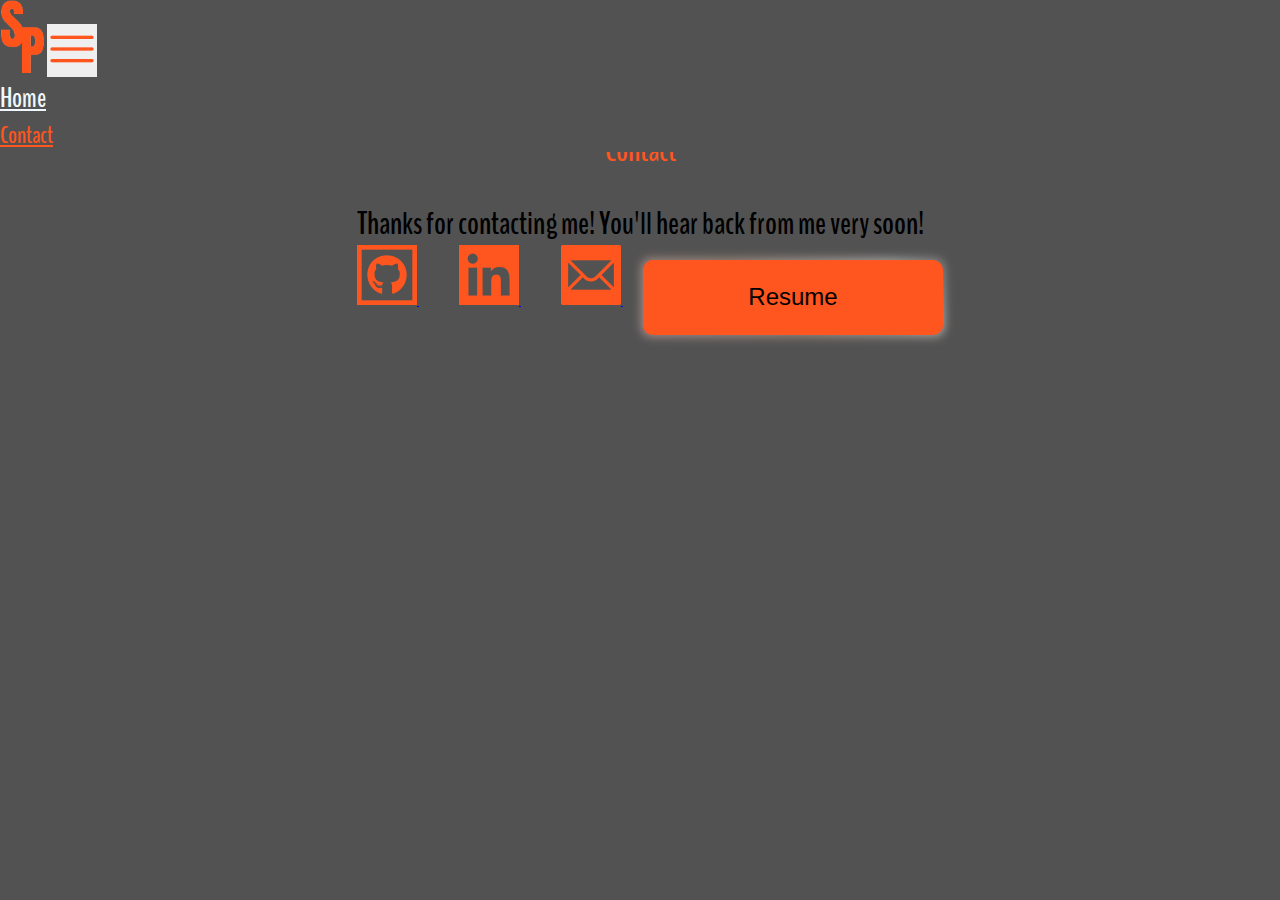
==== thanks.html @ dfcffd14 "updated site" ====
<!DOCTYPE html>
<html lang="en">
  <head>
    <meta charset="UTF-8" />
    <meta http-equiv="X-UA-Compatible" content="IE=edge" />
    <meta name="viewport" content="width=device-width, initial-scale=1.0" />
    <title>Serjay Parks</title>

    <link
      href="https://cdn.jsdelivr.net/npm/bootstrap@5.3.0-alpha1/dist/css/bootstrap.min.css"
      rel="stylesheet"
      integrity="sha384-GLhlTQ8iRABdZLl6O3oVMWSktQOp6b7In1Zl3/Jr59b6EGGoI1aFkw7cmDA6j6gD"
      crossorigin="anonymous"
    />

    <link rel="stylesheet" href="styles.css" />
  </head>
  <header>
    <nav class="navbar navbar-expand-sm">
      <div class="container-fluid">
        <a class="navbar-brand" href="/"
          ><img width="45px" src="./Page Icons/SPLogo.png" alt="" srcset=""
        /></a>
        <button
          class="navbar-toggler"
          type="button"
          data-bs-toggle="collapse"
          data-bs-target="#navbarNav"
          aria-controls="navbarNav"
          aria-expanded="false"
          aria-label="Toggle navigation"
          style="border-style: none"
        >
          <img src="./Page Icons/icons8-menu-rounded-50.png" alt="" srcset="" />
        </button>
        <div
          class="collapse navbar-collapse justify-content-center red"
          id="navbarNav"
        >
          <ul class="navbar-nav link-group">
            <li
              class="nav-item link"
              data-bs-target="#navbarNav"
              data-bs-toggle="collapse"
            >
              <a class="nav-link" href="/">Home</a>
            </li>

            <li
              class="nav-item link active"
              data-bs-target="#navbarNav"
              data-bs-toggle="collapse"
            >
              <a class="nav-link red" href="#">Contact</a>
            </li>
          </ul>
        </div>
      </div>
    </nav>
  </header>

  <body>
    <!-- Nav Bar -->

    <!-- contact section -->
    <section class="contact-section active">
      <h1 class="sectionTitle">Contact</h1>
      <h1 style="text-align: center">
        Thanks for contacting me! You'll hear back from me very soon!
      </h1>

      <div style="text-align: center">
        <a style="padding: 20px" href="https://github.com/SerjayP">
          <img src="./Page-icons-larger/icons8-github-squared-60.png" />
        </a>

        <a
          style="padding: 20px"
          href="https://www.linkedin.com/in/serjayparks/"
        >
          <img src="./Page-icons-larger/icons8-linkedin-60.png" />
        </a>

        <a
          style="padding: 20px"
          href="mailto:Contact@serjayparks.com?subject=Looking to connect"
          ><img src="./Page-icons-larger/icons8-mail-60.png" />
        </a>

        <a href="./images/SerjayParks_Resume-2.pdf" target="_blank">
          <button class="glow-on-hover1">Resume</button></a
        >
      </div>
    </section>
  </body>
</html>
---- styles.css ----
@import url("https://fonts.googleapis.com/css2?family=BenchNine:wght@700&display=swap");
* {
  margin: 0;
  padding: 0;
  box-sizing: border-box;
}
html {
  width: 100%;
  height: 100%;
}

body {
  width: 100%;
  display: block;
  /* display: flex; */
  margin: auto;
  background: #535252;
  color: rgb(0, 0, 0);
  font-family: "BenchNine", sans-serif;
  font-weight: 700;
}
/*--------------------------- Navigation --------------------------- */
.navbar {
  width: 100%;
  position: fixed;
  z-index: 9;
  background: #535252;
  color: rgb(255, 255, 255);
}
.nav-link {
  color: aliceblue;
}
.link {
  color: antiquewhite;
  font-size: 3vh;
}
.nav-link:hover {
  color: #f7b9a7;
}

.link:active {
  color: #ff551f;
}

.card {
  margin: 10px;
}
.Placeholder {
  background-color: rgb(81, 81, 81);
}

.cardBody {
  background-color: black;
  border-bottom-left-radius: 5px;
  border-bottom-right-radius: 5px;
}
.red {
  color: #ff551f;
  font-size: x-large;
}
/* --------------------------- Home section --------------------------- */
.home-section.active,
.project-section.active,
.about-section.active,
.contact-section.active {
  padding-top: 99px;
  opacity: 1;
  z-index: 8;
  position: relative;
  height: 100%;
}

.home-section {
  width: 100%;
  min-height: 100%;
  display: flex;
  align-items: center;
  position: fixed;
  top: 0;
  opacity: 0;
  transition: 1;
  overflow-y: hidden;
}

.headerImage {
  display: flex;
  width: 100%;
  min-height: 100vh;
  background-size: cover;
  background-repeat: no-repeat;
  background-position: center;
  background-image: url("./images/Untitled@2x.png");
  align-items: center;
  justify-content: center;
  color: #ff551f;
  margin-bottom: -100px;
}
.imageText {
  text-align: center;
}
.imageText > h1 {
  font-size: 3rem;
}
.imageText > h2 {
  color: #f7b9a7;
}
/* --------------------------- Projects section --------------------------- */
.project-section {
  width: 100%;
  min-height: 100vh;
  padding: 150px 25px 100px;
  position: fixed;
  top: 0;
  transition: 1s;
  opacity: 0;
}
.card {
  margin: 10px;
  width: 100%;
}
.Placeholder {
  background-color: rgb(58, 57, 57);
}

.cardBody {
  background-color: black;
  font-size: large;
  color: #a9a9a9;
  border-bottom-left-radius: 5px;
  border-bottom-right-radius: 5px;
}

.noBorder {
  border: none;
  min-height: fit-content;
}
.contentHover {
  position: relative;
  margin: auto;
  overflow: hidden;
}

.contentHover .content-overlay {
  background: rgba(0, 0, 0, 0.7);
  position: absolute;
  height: 100%;
  width: 100%;
  left: 0;
  top: 0;
  bottom: 0;
  right: 0;
  opacity: 0;
  -webkit-transition: all 0.4s ease-in-out 0s;
  -moz-transition: all 0.4s ease-in-out 0s;
  transition: all 0.4s ease-in-out 0s;
}

.contentHover:hover .content-overlay {
  opacity: 1;
}

.content-image {
  width: 100%;
}
.githubLink {
  color: #a9a9a9;
  text-align: center;
}
.githubLink:hover {
  color: #f7b9a7;
}
.content-details {
  position: absolute;
  text-align: center;
  padding-left: 1em;
  padding-right: 1em;
  width: 100%;
  top: 50%;
  left: 50%;
  opacity: 0;
  transform: translate(-50%, -50%);
  transition: all 0.3s ease-in-out 0s;
}

.contentHover:hover .content-details {
  top: 50%;
  left: 50%;
  opacity: 1;
}

.content-details {
  color: #ff551f;
  font-weight: 500;
  letter-spacing: 0.15em;
  margin-bottom: 0.5em;
  text-transform: uppercase;
}

.fadeIn-bottom {
  top: 80%;
}
.sectionTitle {
  color: #ff551f;
  text-align: center;
  padding-top: 30px;
  padding-bottom: 30px;
}

/* --------------------------- about-section --------------------------- */

.about-section {
  width: 100%;
  padding: 150px 50px 0;
  position: fixed;
  height: 100%;
  opacity: 0;
  transition: 1s;
  text-align: center;
}
.col {
  padding: 10px;
}
.aboutMeBody {
  background-color: #ffffff;
  border-radius: 10px;
  color: #777777;
}
#skills {
  text-align: center;
}

.button > button {
  margin-top: 40px;
}

.button > button:hover {
  color: #ff551f;
}
.glow-on-hover {
  width: 300px;
  height: 75px;
  border: none;
  outline: none;
  color: rgb(0, 0, 0);
  background: #ffffff;
  cursor: pointer;
  position: relative;
  font-size: 150%;
  z-index: 0;
  border-radius: 10px;
}

.glow-on-hover:before {
  content: "";
  background: linear-gradient(
    45deg,
    #ff0000,
    #ff7300,
    #fffb00,
    #48ff00,
    #00ffd5,
    #002bff,
    #7a00ff,
    #ff00c8,
    #ff0000
  );
  position: absolute;
  top: -2px;
  left: -2px;
  background-size: 400%;
  z-index: -1;
  filter: blur(5px);
  width: calc(100% + 4px);
  height: calc(100% + 4px);
  animation: glowing 20s linear infinite;
  opacity: 1;
  transition: opacity 0.3s ease-in-out;
  border-radius: 10px;
}

.glow-on-hover:active {
  color: #ffffff;
}

.glow-on-hover:active:after {
  background: white;
}

.glow-on-hover:after {
  z-index: -1;
  content: "";
  position: absolute;
  width: 100%;
  height: 100%;
  background: #ffffff;
  left: 0;
  top: 0;
  border-radius: 10px;
}

@keyframes glowing {
  0% {
    background-position: 0 0;
  }
  50% {
    background-position: 400% 0;
  }
  100% {
    background-position: 0 0;
  }
}

/* ---------------------- contact section ----------------------*/
.contact-section {
  padding: 150px 25px 0;
  position: fixed;
  opacity: 0;
  transition: 1s;
  height: 100%;
  padding-top: -50px;
}
form {
  background-color: #000000;
  border-radius: 10px;
  color: #a9a9a9;
  padding-bottom: 40px;
  height: 100%;
}
input {
  margin-top: 0.5rem;
}
.form-control::placeholder {
  font-weight: bold;
  opacity: 0.5;
  color: rgba(121, 121, 121, 0.605);
}

.formTitle {
  text-align: center;
}
.wrap {
  display: inline-block;
}
.glow-on-hover1 {
  width: 300px;
  height: 75px;
  border: none;
  outline: none;
  color: rgb(0, 0, 0);
  background: #e10000;
  cursor: pointer;
  position: relative;
  font-size: 150%;
  z-index: 0;
  border-radius: 10px;
}

.glow-on-hover1:before {
  content: "";
  background: linear-gradient(
    45deg,
    #a38b8b,
    #988678,
    #a3a3a2,
    #3a3a3a,
    #202020,
    #b8bcd0,
    #9f9fa0,
    #5a5a5a,
    #f5f2f2
  );
  position: absolute;
  top: -2px;
  left: -2px;
  background-size: 400%;
  z-index: -1;
  filter: blur(5px);
  width: calc(100% + 4px);
  height: calc(100% + 4px);
  animation: glowing 20s linear infinite;
  opacity: 1;
  transition: opacity 0.3s ease-in-out;
  border-radius: 10px;
}

.glow-on-hover1:active {
  color: #fdfdfd;
}

.glow-on-hover1:active:after {
  background: rgb(255, 255, 255);
}

.glow-on-hover1:after {
  z-index: -1;
  content: "";
  position: absolute;
  width: 100%;
  height: 100%;
  background: #ff551f;
  left: 0;
  top: 0;
  border-radius: 10px;
}

@keyframes glowing {
  0% {
    background-position: 0 0;
  }
  50% {
    background-position: 400% 0;
  }
  100% {
    background-position: 0 0;
  }
}
/* Footer */
.footer {
  position: relative;
  left: 0;
  bottom: 0;
  width: 100%;
  /* background-color: black; */
  color: white;
  text-align: center;
  z-index: 9;
}

/* ------------  Media  ------------ */
@media only screen and (max-device-width: 1366px) {
  .mobile {
    width: 100%;
  }
}
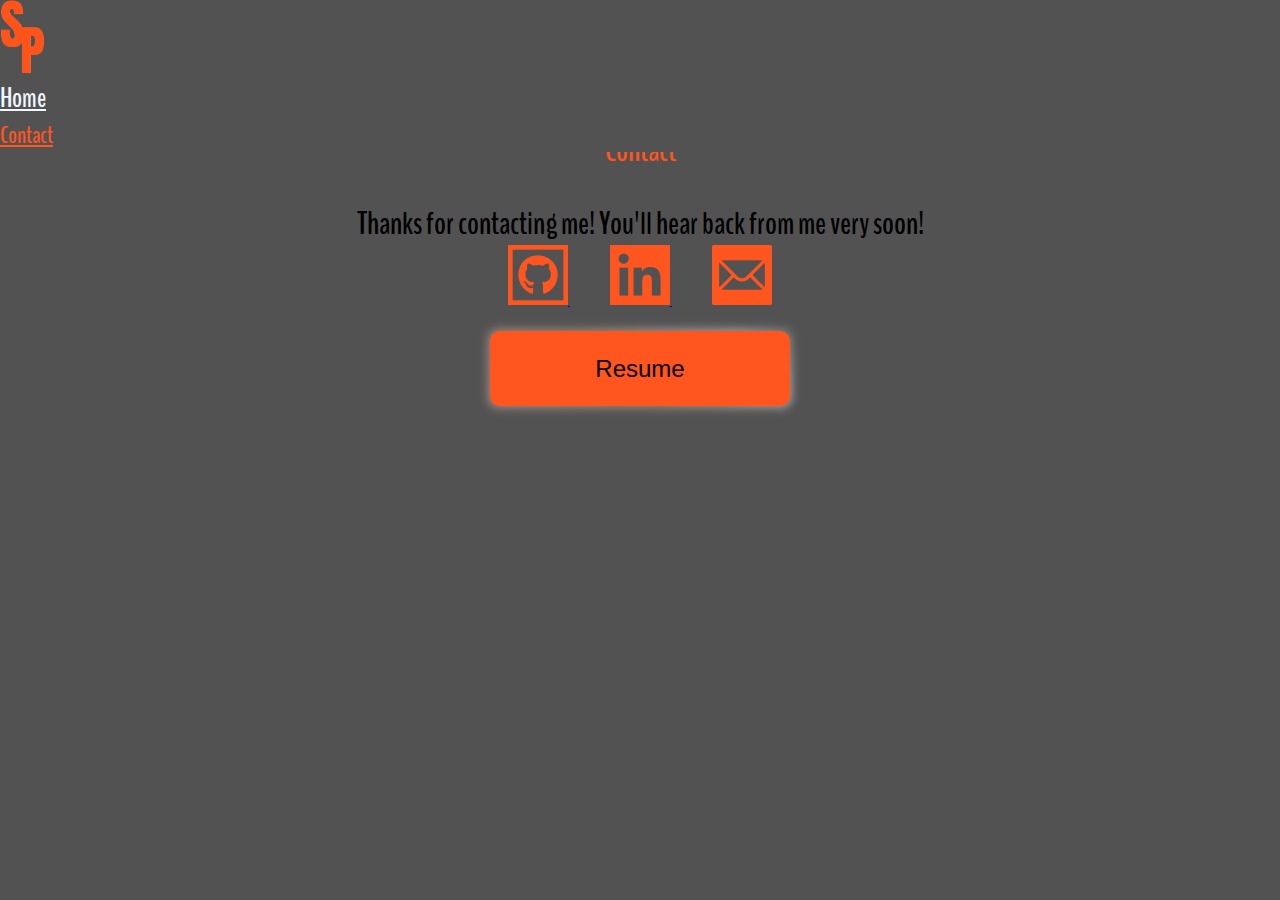
==== commit 597da9b4: "improvements" ====
--- a/thanks.html
+++ b/thanks.html
@@ -4,7 +4,7 @@
     <meta charset="UTF-8" />
     <meta http-equiv="X-UA-Compatible" content="IE=edge" />
     <meta name="viewport" content="width=device-width, initial-scale=1.0" />
-    <title>Serjay Parks</title>
+    <title>Serjay Parks Portfolio</title>
 
     <link
       href="https://cdn.jsdelivr.net/npm/bootstrap@5.3.0-alpha1/dist/css/bootstrap.min.css"
@@ -16,40 +16,27 @@
     <link rel="stylesheet" href="styles.css" />
   </head>
   <header>
-    <nav class="navbar navbar-expand-sm">
+    <nav class="navbar">
       <div class="container-fluid">
         <a class="navbar-brand" href="/"
           ><img width="45px" src="./Page Icons/SPLogo.png" alt="" srcset=""
         /></a>
-        <button
-          class="navbar-toggler"
-          type="button"
-          data-bs-toggle="collapse"
-          data-bs-target="#navbarNav"
-          aria-controls="navbarNav"
-          aria-expanded="false"
-          aria-label="Toggle navigation"
-          style="border-style: none"
-        >
-          <img src="./Page Icons/icons8-menu-rounded-50.png" alt="" srcset="" />
-        </button>
+        
         <div
-          class="collapse navbar-collapse justify-content-center red"
+          class="navbar-expand mx-auto"
           id="navbarNav"
         >
           <ul class="navbar-nav link-group">
             <li
               class="nav-item link"
-              data-bs-target="#navbarNav"
-              data-bs-toggle="collapse"
+             
             >
               <a class="nav-link" href="/">Home</a>
             </li>
 
             <li
               class="nav-item link active"
-              data-bs-target="#navbarNav"
-              data-bs-toggle="collapse"
+              
             >
               <a class="nav-link red" href="#">Contact</a>
             </li>
@@ -87,10 +74,13 @@
           ><img src="./Page-icons-larger/icons8-mail-60.png" />
         </a>
 
-        <a href="./images/SerjayParks_Resume-2.pdf" target="_blank">
-          <button class="glow-on-hover1">Resume</button></a
-        >
+        <div  style="padding: 20px" >
+          <a href="./images/SerjayParks_Resume-2.pdf" target="_blank">
+            <button class="glow-on-hover1">Resume</button></a
+          >
+            </div>
       </div>
     </section>
+    <!-- <script src="https://cdn.jsdelivr.net/npm/bootstrap@5.3.0-alpha1/dist/js/bootstrap.bundle.min.js" integrity="sha384-w76AqPfDkMBDXo30jS1Sgez6pr3x5MlQ1ZAGC+nuZB+EYdgRZgiwxhTBTkF7CXvN" crossorigin="anonymous"></script> -->
   </body>
-</html>
+</html>--- a/styles.css
+++ b/styles.css
@@ -73,19 +73,20 @@
 .home-section {
   width: 100%;
   min-height: 100%;
-  display: flex;
+  /* display: flex; */
   align-items: center;
   position: fixed;
   top: 0;
   opacity: 0;
   transition: 1;
   overflow-y: hidden;
+
 }
 
 .headerImage {
   display: flex;
   width: 100%;
-  min-height: 100vh;
+  min-height: 95vh;
   background-size: cover;
   background-repeat: no-repeat;
   background-position: center;
@@ -93,7 +94,7 @@
   align-items: center;
   justify-content: center;
   color: #ff551f;
-  margin-bottom: -100px;
+
 }
 .imageText {
   text-align: center;
@@ -107,8 +108,8 @@
 /* --------------------------- Projects section --------------------------- */
 .project-section {
   width: 100%;
-  min-height: 100vh;
-  padding: 150px 25px 100px;
+  height: 100%;
+  padding: 150px 25px 0;
   position: fixed;
   top: 0;
   transition: 1s;
@@ -230,12 +231,25 @@
 }
 
 .button > button {
+
   margin-top: 40px;
 }
 
+
 .button > button:hover {
   color: #ff551f;
 }
+
+.centerButton {
+    width: 100%;
+    margin: 0;
+    /* position: absolute; */
+    top: 50%;
+    left: 50%;
+    -ms-transform: translate(-0%, -20%);
+    transform: translate(-0%, -20%);
+  }
+
 .glow-on-hover {
   width: 300px;
   height: 75px;
@@ -341,6 +355,12 @@
 .wrap {
   display: inline-block;
 }
+.button1 > button {
+    margin-top: 40px;
+  }
+.button1 > button:hover {
+    color: #faf6f5;
+  }
 .glow-on-hover1 {
   width: 300px;
   height: 75px;
@@ -431,4 +451,24 @@
   .mobile {
     width: 100%;
   }
-}
+  .headerImage {
+    
+    min-height: 99.9vh;
+
+  }
+  .glow-on-hover {
+    max-width: 50%;
+    max-height: 15%;
+    
+    font-size: 150%;
+
+  }
+  .glow-on-hover1 {
+    max-width: 50%;
+    max-height: 15%;
+    
+    font-size: 150%;
+
+  }
+ 
+}
